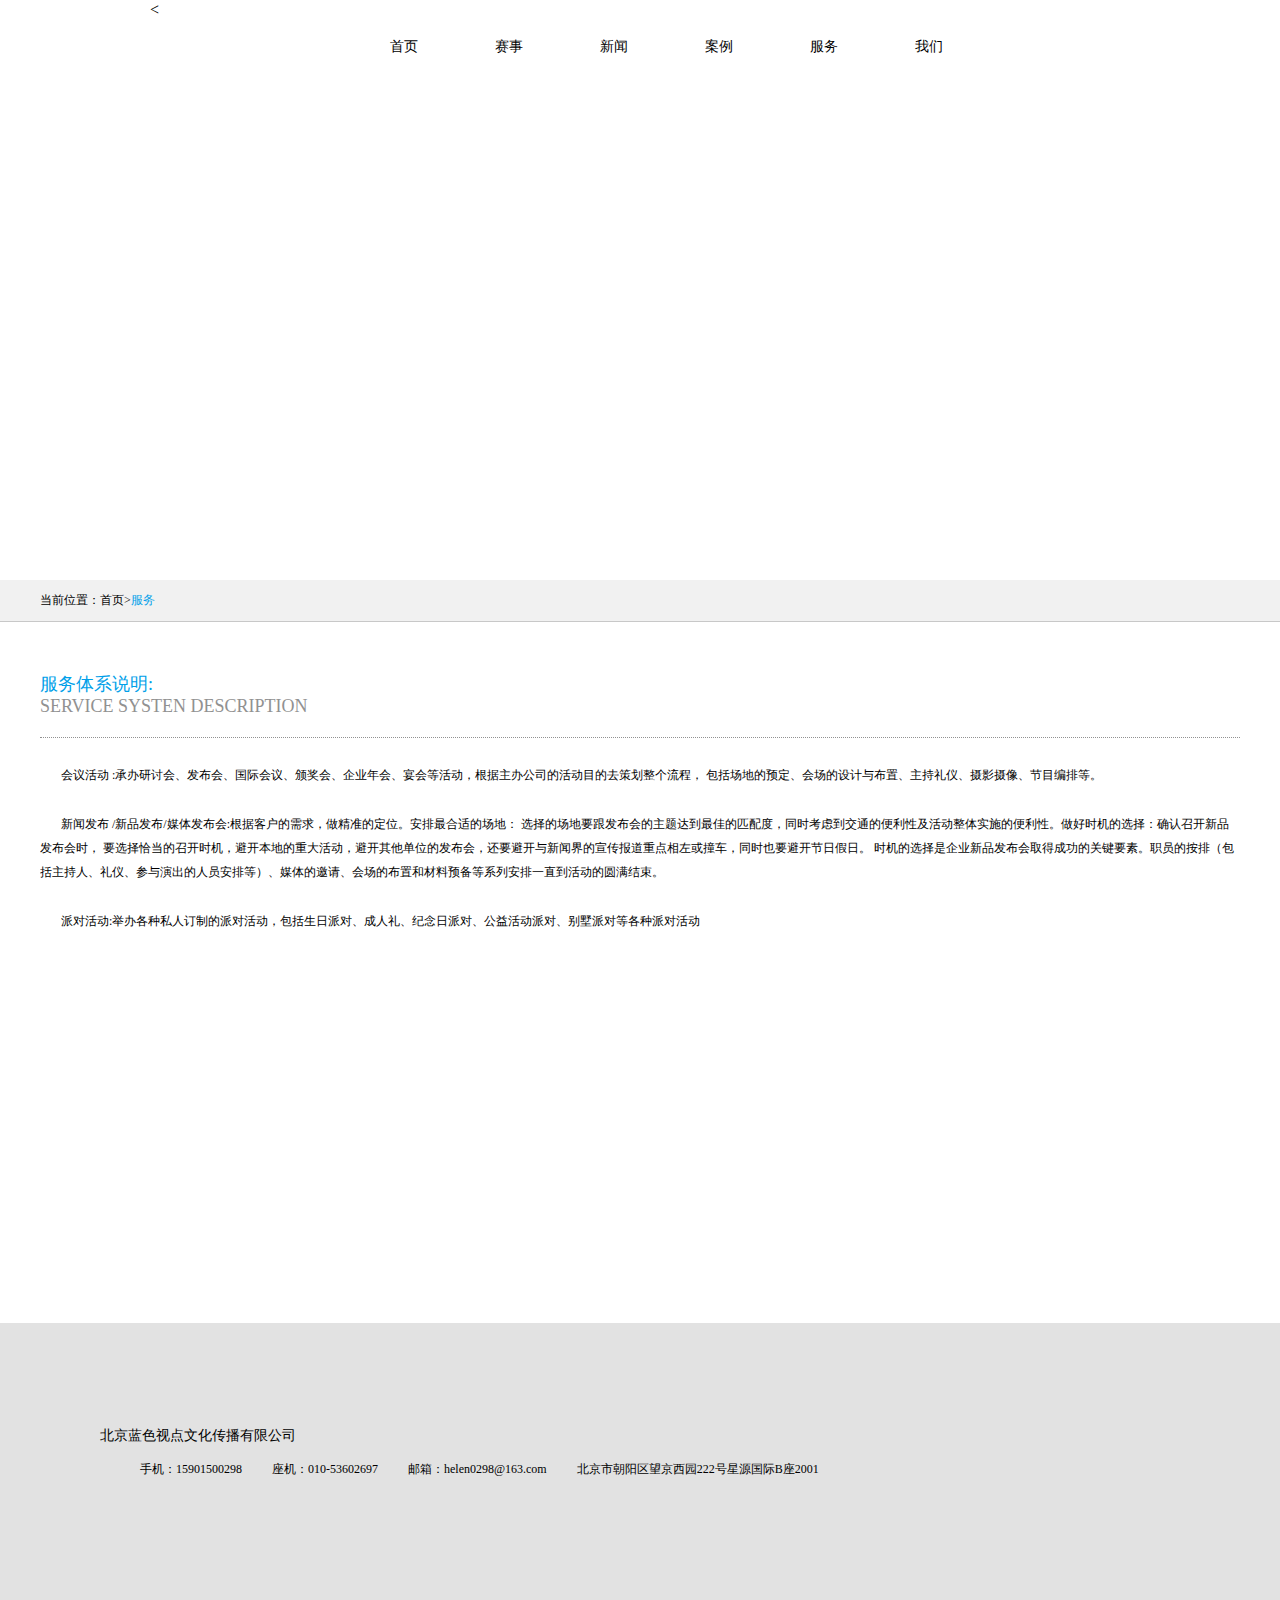
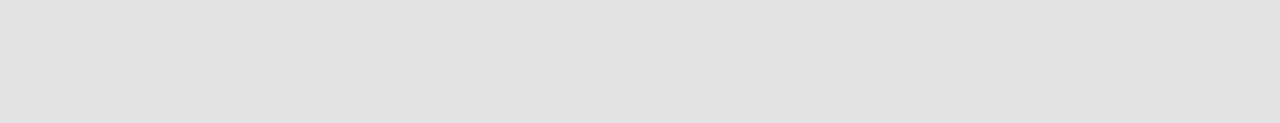
==== views/service.html @ 857b8d8a "Merge remote-tracking branch 'origin/master'" ====
<!DOCTYPE html>
<html lang="en">
<head>
    <meta charset="UTF-8">
    <title>服务</title>
    <link rel="stylesheet" href="./style/service.css">
</head>
<body>
<div class="title">
    <div class="logo">
        <a href="index.html"><img id=logo src="../public/image/logo.png" alt=""></a><
    </div>
    <div class="tel">
        <img id="tel" src="../public/image/number.png" alt="">
    </div>
    <div class="menu"><ul>
        <li><a href="index.html">首页</a></li>
        <li><a href="">赛事</a></li>
        <li><a href="news.html">新闻</a></li>
        <li><a href="">案例</a></li>
        <li><a href="service.html">服务</a></li>
        <li><a href="about.html">我们</a></li>
    </ul>
    </div>



    
    
</div>
<div class="image">
    <img src="../public/image/team-header.jpg" alt="">
</div>
<div class="crumbs-nav">
    <p>当前位置：首页><a href="#" style="color: #00a0e9">服务</a></p>
</div>
<div class="content">
<h1>服务体系说明:<br>
    <span style="color: #919191;">SERVICE SYSTEN DESCRIPTION</span>
    </h1>
    <p> &nbsp; &nbsp; &nbsp; &nbsp;会议活动  :承办研讨会、发布会、国际会议、颁奖会、企业年会、宴会等活动，根据主办公司的活动目的去策划整个流程，
        包括场地的预定、会场的设计与布置、主持礼仪、摄影摄像、节目编排等。
    </p>
    <p> &nbsp; &nbsp; &nbsp; &nbsp;新闻发布 /新品发布/媒体发布会:根据客户的需求，做精准的定位。安排最合适的场地：
        选择的场地要跟发布会的主题达到最佳的匹配度，同时考虑到交通的便利性及活动整体实施的便利性。做好时机的选择：确认召开新品发布会时，
        要选择恰当的召开时机，避开本地的重大活动，避开其他单位的发布会，还要避开与新闻界的宣传报道重点相左或撞车，同时也要避开节日假日。
        时机的选择是企业新品发布会取得成功的关键要素。职员的按排（包括主持人、礼仪、参与演出的人员安排等）、媒体的邀请、会场的布置和材料预备等系列安排一直到活动的圆满结束。
    </p>


    <p>
        &nbsp; &nbsp; &nbsp; &nbsp;派对活动:举办各种私人订制的派对活动，包括生日派对、成人礼、纪念日派对、公益活动派对、别墅派对等各种派对活动
    </p>
    <div class="image-4">
        <div class="image-1">
            <img src="../public/image/img1.png" alt="">
        </div>
        <div class="image-1">
            <img src="../public/image/img2.png" alt="">
        </div>
        <div class="image-1">
            <img src="../public/image/img3.png" alt="">
        </div>
        <div class="image-1">
            <img src="../public/image/img4.png" alt="">
        </div>
    </div>



</div>
<div class="footer">
    <div class="footer1">
        <h3>北京蓝色视点文化传播有限公司</h3>
        <ul>
            <li>手机：15901500298</li>
            <li>座机：010-53602697</li>
            <li>邮箱：helen0298@163.com</li>
            <li>北京市朝阳区望京西园222号星源国际B座2001</li>
        </ul>
    </div>

</div>

</body>
</html>
---- views/style/service.css ----
body{margin: 0}
.title{
    width:100%;
    height: 90px;
    background-color: white;
    margin: 0;
    border-top: 1px solid rgba(0,0,0,0);

}
.logo{
    float: left;
    width: 187px;
    height: 90px;
    margin:0;
    padding:0;
    position:absolute;
    left:150px
}
#logo{
    width:100%;
}
.tel{float:right;
    width: 290px;
    height:60px;
    position: relative;
    right: 200px;
}
#tel{width: 100%;
}
.menu{width: 690px;
    height:90px;
    position: relative;
    left:350px;
}
.menu ul{list-style: none;
height:90px}
.menu li{float: left;width: 105px;
    height:40px;
    margin-top: 20px;
font-size: 90%}
.menu a{
    color:black;
    text-decoration: none;

}
.menu a:hover{
    color: lightskyblue;

}
.image{
    width:100%;
    height:489px;
    overflow: hidden;
}
.image img{width: 100%;
display: block}
.crumbs-nav {
    width: 100%;
    height: 41px;
    border-bottom: 1px solid #c8c8c8;
    background-color: #f1f1f1;
    margin: 0;
    padding: 0;}
.crumbs-nav p {
    margin: 0 auto;
    width: 1200px;
    height: 41px;
    line-height: 41px;
    font-size: 12px;
    }
.crumbs-nav a{text-decoration: none}

.content{
    margin: 38px auto;
    width: 1200px;
    overflow: hidden;

}
.content h1{
    padding-bottom: 20px;
    border-bottom: 1px dotted #919191;
    font-size: 18px;
    font-weight: normal;
    color: #00a0e9;

}
.content p{
    font-size: 12px;
    margin: 25px 0;
    line-height: 2;

}
.image-4{

    display: flex;
    flex-direction:row;
    justify-content: space-around;

}
.image-1{
    width: 285px;
    height:285px;
    margin:10px;

}
.footer{
    margin-top: 60px;
    width: 100%;
    height: 400px;
    background-color: #e2e2e2;


}
.footer1 h3{
    font-size: 14px;
    font-weight: 400;


}
.footer1 {padding:90px 100px;
}
.footer li{list-style: none;
    float: left;
    padding-right: 30px;
    font-size:12px;


}
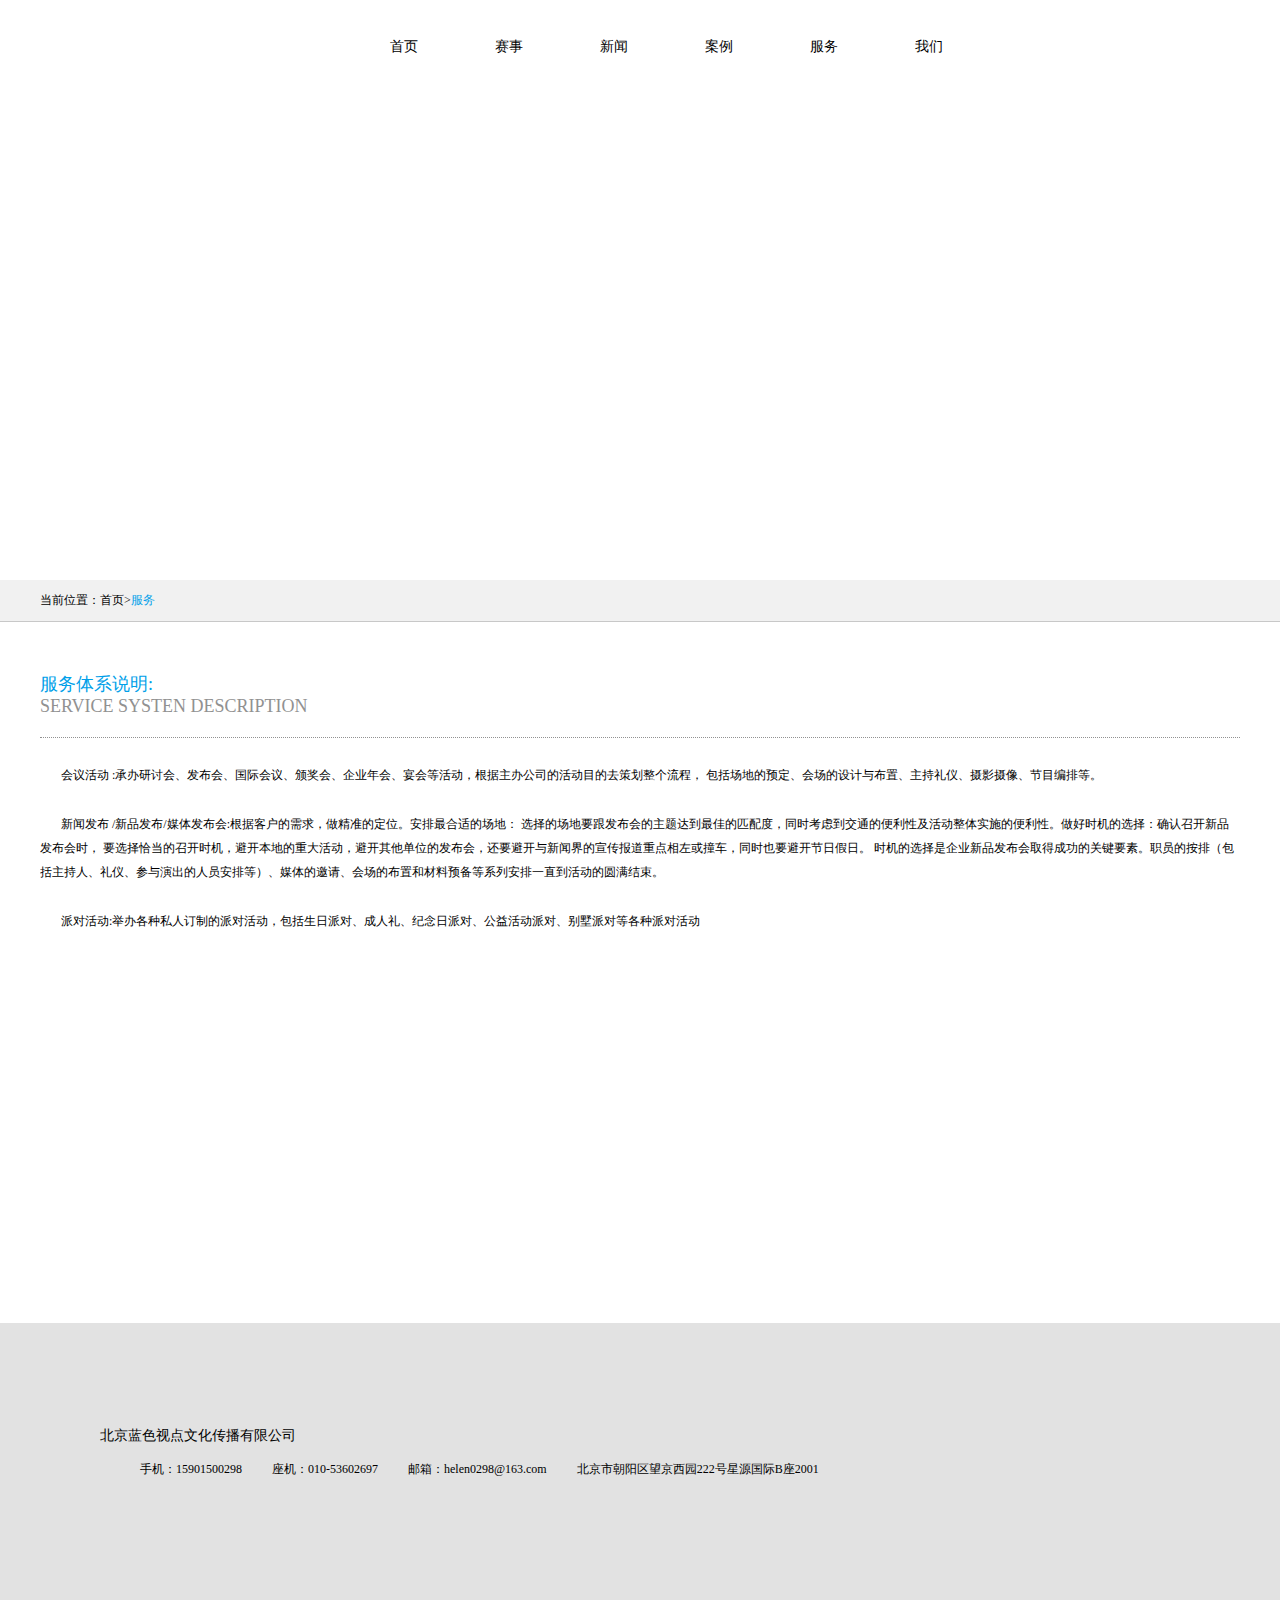
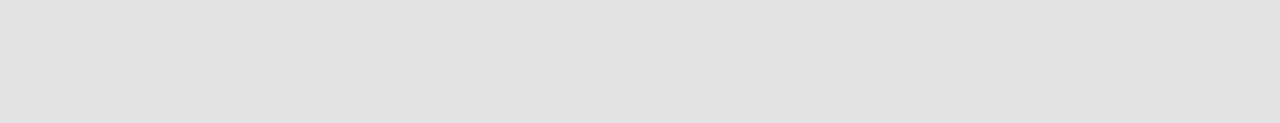
==== commit 1d360a88: "zhangyichi  service" ====
--- a/views/service.html
+++ b/views/service.html
@@ -8,7 +8,7 @@
 <body>
 <div class="title">
     <div class="logo">
-        <a href="index.html"><img id=logo src="../public/image/logo.png" alt=""></a><
+        <a href="index.html"><img id=logo src="../public/image/logo.png" alt=""></a>
     </div>
     <div class="tel">
         <img id="tel" src="../public/image/number.png" alt="">
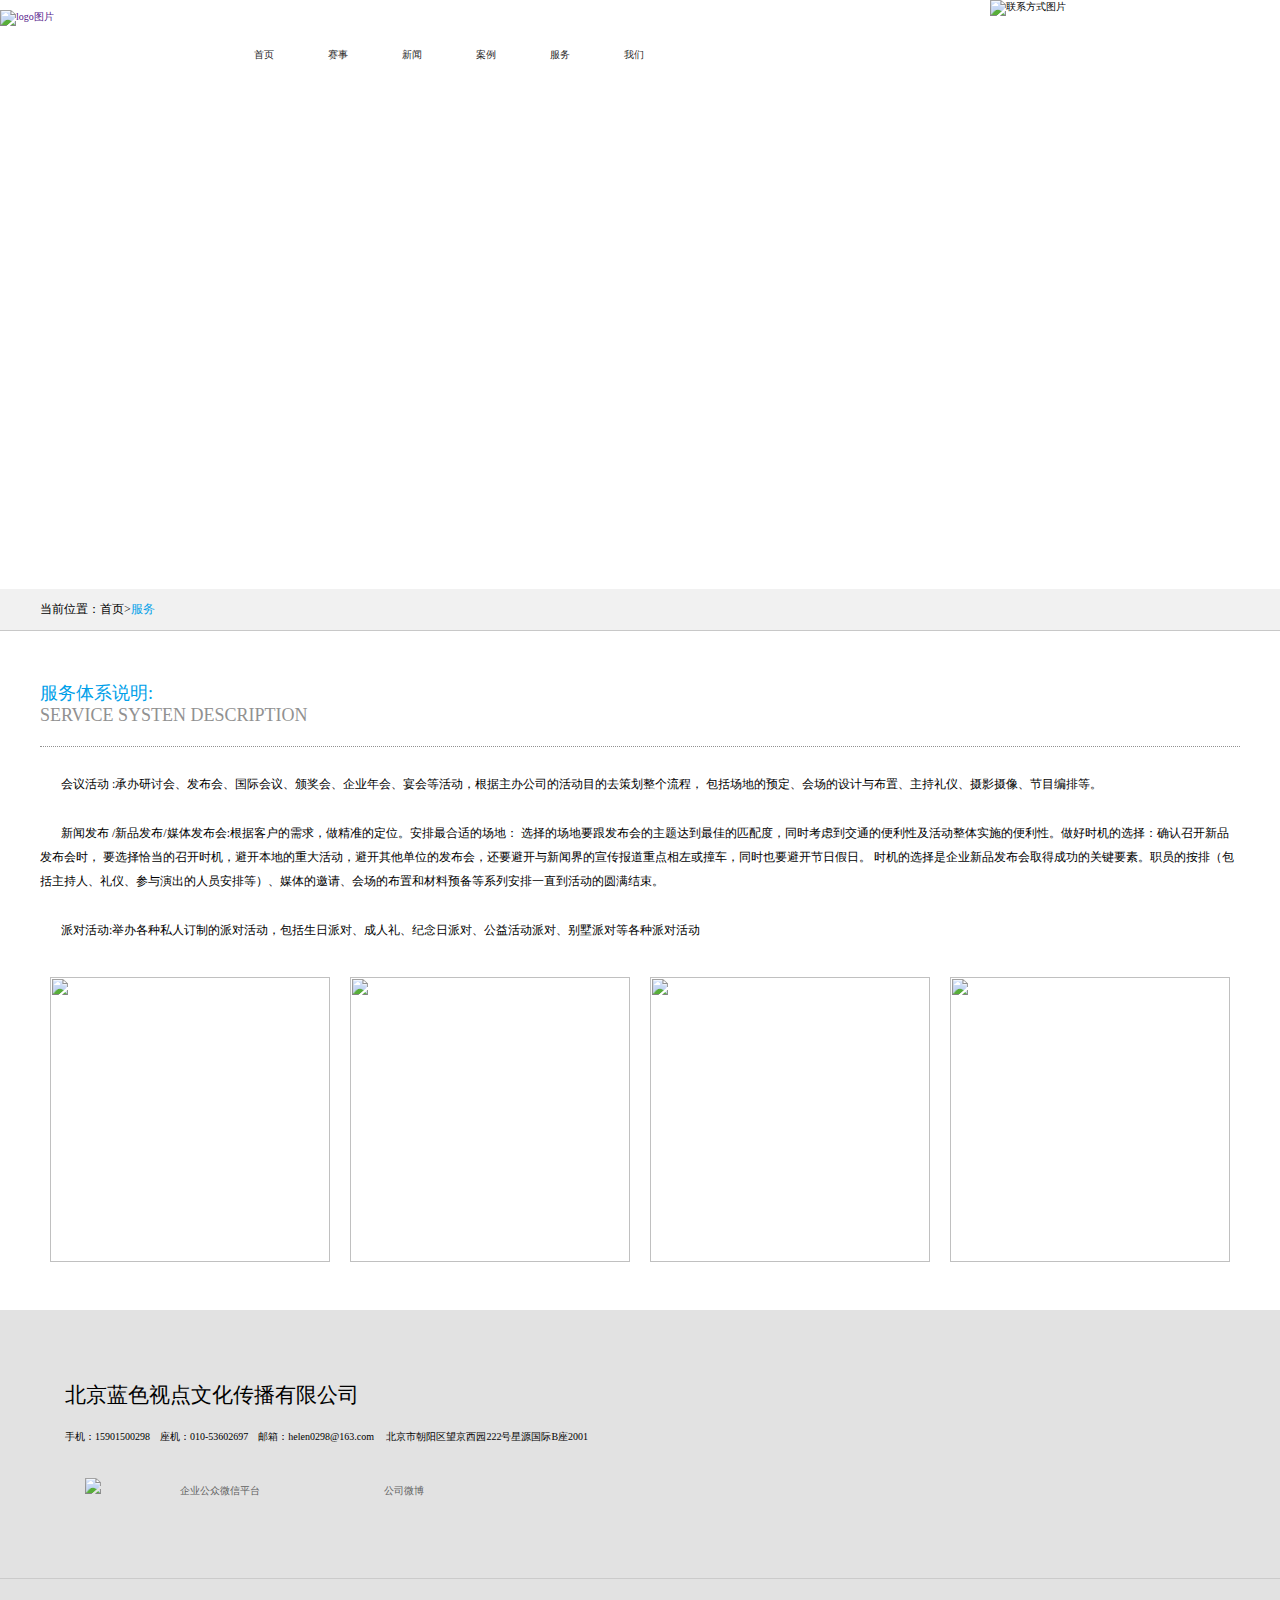
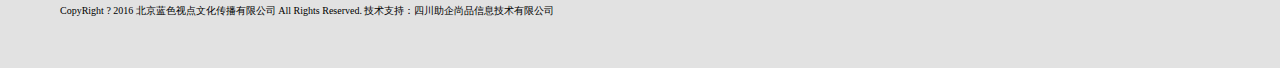
==== commit 9021a2d0: "zhangyichi  service" ====
--- a/views/service.html
+++ b/views/service.html
@@ -3,30 +3,43 @@
 <head>
     <meta charset="UTF-8">
     <title>服务</title>
+    <link rel="stylesheet" href="../public/components/font-awesome-4.7.0/css/font-awesome.min.css">
     <link rel="stylesheet" href="./style/service.css">
+
+
 </head>
 <body>
-<div class="title">
-    <div class="logo">
-        <a href="index.html"><img id=logo src="../public/image/logo.png" alt=""></a>
+<div id="header">
+    <div class="container">
+        <div id="logo" class="pull-left">
+            <a href=""><img src="../public/image/logo.png" alt="logo图片"></a></div>
+        <nav class="pull-left">
+            <ul>
+                <li><a href="javascript:void(0)">首页</a></li>
+                <li><a href="javascript:void(0)">赛事</a></li>
+                <li><a href="javascript:void(0)">新闻</a></li>
+                <li><a href="javascript:void(0)">案例</a></li>
+                <li><a href="javascript:void(0)">服务</a></li>
+                <li><a href="javascript:void(0)">我们</a></li>
+            </ul>
+        </nav>
+        <div id="nav-bar" class="nav-bar pull-right text-center">
+            <span class="spinner spinner1"></span>
+            <span class="spinner spinner2"></span>
+            <span class="spinner spinner3"></span>
+        </div>
+        <div id="number" class="pull-right"><img src="../public/image/number.png" alt="联系方式图片"></div>
     </div>
-    <div class="tel">
-        <img id="tel" src="../public/image/number.png" alt="">
+    <div id="hide_nav">
+        <ul>
+            <li><a href="javascript:void(0)">首页</a></li>
+            <li><a href="javascript:void(0)">赛事</a></li>
+            <li><a href="javascript:void(0)">新闻</a></li>
+            <li><a href="javascript:void(0)">案例</a></li>
+            <li><a href="javascript:void(0)">服务</a></li>
+            <li><a href="javascript:void(0)">我们</a></li>
+        </ul>
     </div>
-    <div class="menu"><ul>
-        <li><a href="index.html">首页</a></li>
-        <li><a href="">赛事</a></li>
-        <li><a href="news.html">新闻</a></li>
-        <li><a href="">案例</a></li>
-        <li><a href="service.html">服务</a></li>
-        <li><a href="about.html">我们</a></li>
-    </ul>
-    </div>
-
-
-
-    
-    
 </div>
 <div class="image">
     <img src="../public/image/team-header.jpg" alt="">
@@ -69,18 +82,66 @@
 
 
 </div>
-<div class="footer">
-    <div class="footer1">
-        <h3>北京蓝色视点文化传播有限公司</h3>
-        <ul>
-            <li>手机：15901500298</li>
-            <li>座机：010-53602697</li>
-            <li>邮箱：helen0298@163.com</li>
-            <li>北京市朝阳区望京西园222号星源国际B座2001</li>
-        </ul>
+<div id="footer" >
+    <div class="foot">
+        <p class="company">北京蓝色视点文化传播有限公司</p>
+        <p class="dz"><span>手机：15901500298</span><span>座机：010-53602697</span><span>邮箱：helen0298@163.com</span>
+            <span>北京市朝阳区望京西园222号星源国际B座2001</span></p>
+        <div class="contact">
+            <img src="../public/image/foot-number.png" align="联系号码"/>
+            <a href="#" class="weiXin text-center">
+                <span class="fa-stack fa-3x">
+                  <i class="fa fa-circle fa-stack-2x"></i>
+                  <i class="fa fa-wechat fa-stack-1x fa-inverse"></i>
+                </span>
+                <p>企业公众微信平台</p>
+
+            </a>
+            <a href="#" class="weiBo text-center">
+                <span class="fa-stack fa-3x">
+                  <i class="fa fa-circle fa-stack-2x"></i>
+                  <i class="fa fa-weibo fa-stack-1x fa-inverse"></i>
+                </span>
+                <p>公司微博</p>
+            </a>
+        </div>
+    </div>
+    <div class="bottom">
+        <p>CopyRight ? 2016 北京蓝色视点文化传播有限公司 All Rights Reserved. 技术支持：四川助企尚品信息技术有限公司</p>
+    </div>
+</div>
+<div id="foot_mobile">
+    <div>
+        <a href="#" class="weiXin text-center">
+                <span class="fa-stack fa-3x">
+                  <i class="fa fa-circle fa-stack-2x"></i>
+                  <i class="fa fa-wechat fa-stack-1x fa-inverse"></i>
+                </span>
+            <p>企业公众微信平台</p>
+
+        </a>
+        <a href="#" class="weiBo text-center">
+                <span class="fa-stack fa-3x">
+                  <i class="fa fa-circle fa-stack-2x"></i>
+                  <i class="fa fa-weibo fa-stack-1x fa-inverse"></i>
+                </span>
+            <p>公司微博</p>
+        </a>
+    </div>
+    <p class="contact"> <img src="../public/image/call-me.png" /></p>
+    <div class="message">
+        <div id="toTop">
+            <img src="../public/image/to-top.png" />
+        </div>
+        <h4>北京蓝色视点文化传播有限公司</h4>
+        <p>CopyRight ? 2016  All Rights Reserved.</p>
+        <p>技术支持：HELPEUP</p>
     </div>
 
 </div>
+<script src="../public/components/jquery/dist/jquery.js"></script>
+<script src="./js/nav.js"></script>
+
 
 </body>
 </html>--- a/views/style/service.css
+++ b/views/style/service.css
@@ -1,32 +1,14 @@
-body{margin: 0}
-.title{
+@import "header-footer.css";
+body{margin: 0;box-sizing: border-box;
+font-size: 62.5%}
+
+li{list-style: none}
+a{text-decoration: none}
+img{
     width:100%;
-    height: 90px;
-    background-color: white;
-    margin: 0;
-    border-top: 1px solid rgba(0,0,0,0);
+    height:100%;
+    }
 
-}
-.logo{
-    float: left;
-    width: 187px;
-    height: 90px;
-    margin:0;
-    padding:0;
-    position:absolute;
-    left:150px
-}
-#logo{
-    width:100%;
-}
-.tel{float:right;
-    width: 290px;
-    height:60px;
-    position: relative;
-    right: 200px;
-}
-#tel{width: 100%;
-}
 .menu{width: 690px;
     height:90px;
     position: relative;
@@ -53,7 +35,7 @@
     overflow: hidden;
 }
 .image img{width: 100%;
-display: block}
+    height:auto;}
 .crumbs-nav {
     width: 100%;
     height: 41px;
@@ -103,27 +85,20 @@
     margin:10px;
 
 }
-.footer{
-    margin-top: 60px;
-    width: 100%;
-    height: 400px;
-    background-color: #e2e2e2;
+.pull-left{
+    float: left;
+
 
 
 }
-.footer1 h3{
-    font-size: 14px;
-    font-weight: 400;
+.pull-right{
+    float: right;
+
 
 
 }
-.footer1 {padding:90px 100px;
-}
-.footer li{list-style: none;
-    float: left;
-    padding-right: 30px;
-    font-size:12px;
-
+.text-center{
+    text-align: center;
 
 }
 
@@ -134,3 +109,4 @@
 
 
 
+
